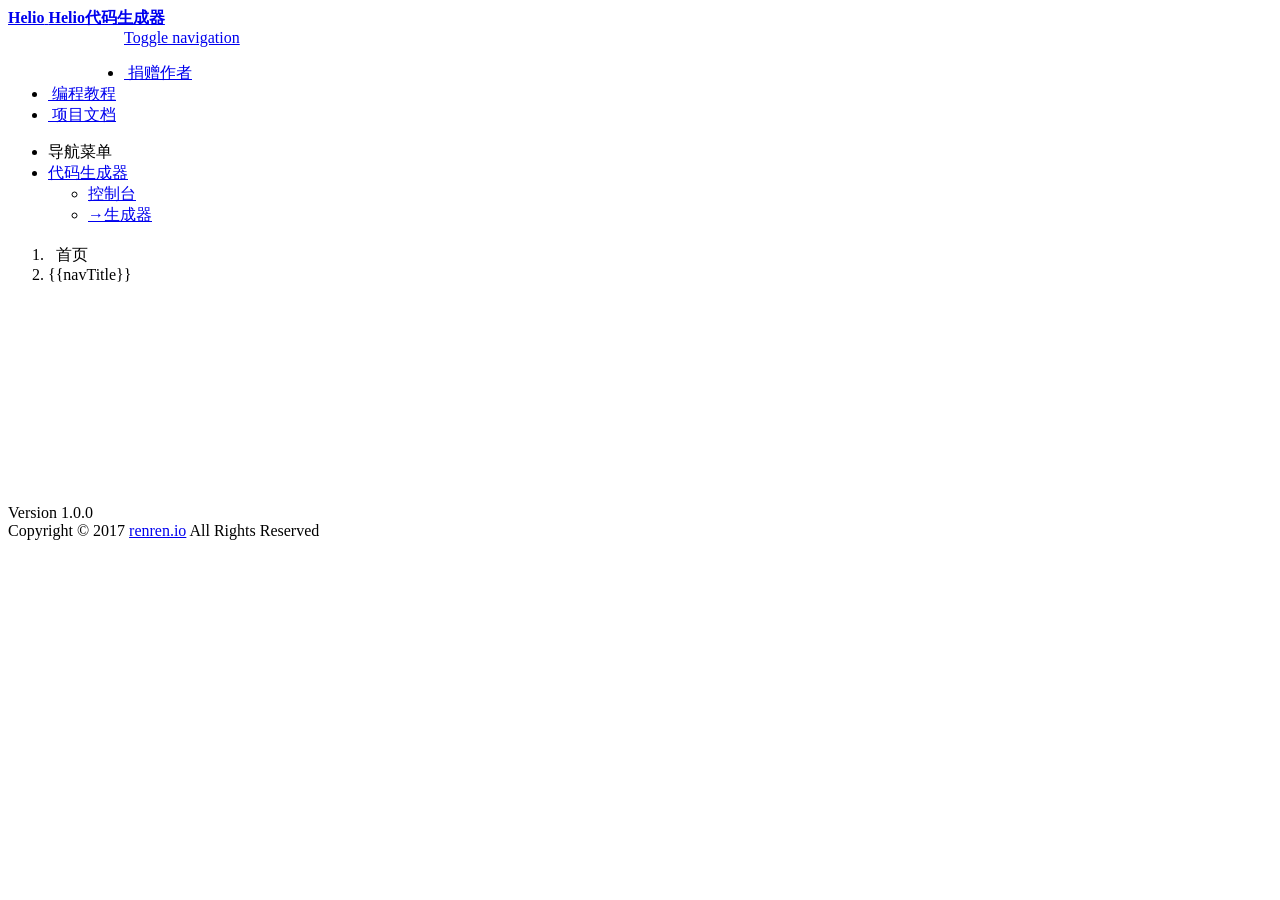
==== src/main/resources/views/index.html @ 6afa2466 "refactor 清空仓库，从1.2.0起重新发布" ====
<!DOCTYPE html>
<html>
<head>
  <meta charset="utf-8">
  <meta http-equiv="X-UA-Compatible" content="IE=edge">
  <title>Helio代码生成器</title>
  <!-- Tell the browser to be responsive to screen width -->
  <meta content="width=device-width, initial-scale=1, maximum-scale=1, user-scalable=no" name="viewport">
  <link rel="stylesheet" href="css/bootstrap.min.css">
  <link rel="stylesheet" href="css/font-awesome.min.css">
  <link rel="stylesheet" href="css/AdminLTE.min.css">
  <!-- AdminLTE Skins. Choose a skin from the css/skins
       folder instead of downloading all of them to reduce the load. -->
  <link rel="stylesheet" href="css/all-skins.min.css">
  <link rel="stylesheet" href="css/main.css">
</head>
<!-- ADD THE CLASS layout-boxed TO GET A BOXED LAYOUT -->
<body class="hold-transition skin-blue sidebar-mini">
<!-- Site wrapper -->
<div class="wrapper" id="rrapp" v-cloak>
  <header class="main-header">
    <a href="javascript:void(0);" class="logo">
      <!-- mini logo for sidebar mini 50x50 pixels -->
      <span class="logo-mini"><b>Helio</b></span>
      <!-- logo for regular state and mobile devices -->
      <span class="logo-lg"><b>Helio代码生成器</b></span>
    </a>
    <!-- Header Navbar: style can be found in header.less -->
    <nav class="navbar navbar-static-top" role="navigation">
      <!-- Sidebar toggle button-->
      <a href="#" class="sidebar-toggle" data-toggle="offcanvas" role="button">
        <span class="sr-only">Toggle navigation</span>
      </a>
	  <div style="float:left;color:#fff;padding:15px 10px;">代码的搬运工</div>
      <div class="navbar-custom-menu">
        <ul class="nav navbar-nav">
          <li><a href="javascript:;" @click="donate"><i class="fa fa-jpy"></i> &nbsp;捐赠作者</a></li>
          <li><a href="http://www.renren.io" target="_blank"><i class="fa fa-home"></i> &nbsp;编程教程</a></li>
		  <li><a href="http://www.renren.io/open/" target="_blank"><i class="fa fa-lock"></i> &nbsp;项目文档</a></li>
		</ul>
      </div>
    </nav>
  </header>

  <!-- =============================================== -->

  <!-- Left side column. contains the sidebar -->
  <aside class="main-sidebar">
    <!-- sidebar: style can be found in sidebar.less -->
    <section class="sidebar">
      <!-- /.search form -->
      <!-- sidebar menu: : style can be found in sidebar.less -->
      <ul class="sidebar-menu">
        <li class="header">导航菜单</li>
          <li class="active">
              <a href="javascript:;"><i class="fa fa-cog"></i><span>代码生成器</span><i class="fa fa-angle-left pull-right"></i></a>
              <ul class="treeview-menu menu-open" style="display: block;">
                  <li class="active"><a href="#main.html"><i class="fa fa-rocket"></i> 控制台</a></li>
                  <li><a href="#generator.html"><i class="fa fa-rocket"></i> →生成器</a></li>
              </ul>
          </li>
      </ul>
    </section>
    <!-- /.sidebar -->
  </aside>
  <!-- =============================================== -->
  <!-- Content Wrapper. Contains page content -->
  <div class="content-wrapper">
    <!-- Content Header (Page header) -->
    <section class="content-header">
      <ol class="breadcrumb" id="nav_title" style="position:static;float:none;">
        <li class="active"><i class="fa fa-home" style="font-size:20px;position:relative;top:2px;left:-3px;"></i> &nbsp; 首页</li>
        <li class="active">{{navTitle}}</li>
      </ol>
    </section>

    <!-- Main content -->
    <section class="content" style="background:#fff;">
      <iframe scrolling="yes" frameborder="0" style="width:100%;min-height:200px;overflow:visible;background:#fff;" :src="main"></iframe>
    </section>
    <!-- /.content -->
  </div>
  <!-- /.content-wrapper -->

  <footer class="main-footer">
    <div class="pull-right hidden-xs">
      Version 1.0.0
    </div>
    Copyright &copy; 2017 <a href="http://www.renren.io" target="_blank">renren.io</a> All Rights Reserved
  </footer>

  <!-- Add the sidebar's background. This div must be placed
       immediately after the control sidebar -->
  <div class="control-sidebar-bg"></div>
  


</div>
<!-- ./wrapper -->

<script src="libs/jquery.min.js"></script>
<script src="libs/vue.min.js"></script>
<script src="libs/router.js"></script>
<script src="libs/bootstrap.min.js"></script>
<script src="libs/fastclick.min.js"></script>
<script src="libs/app.js"></script>
<script src="plugins/layer/layer.js"></script>
<script src="js/index.js"></script>
</body>
</html>
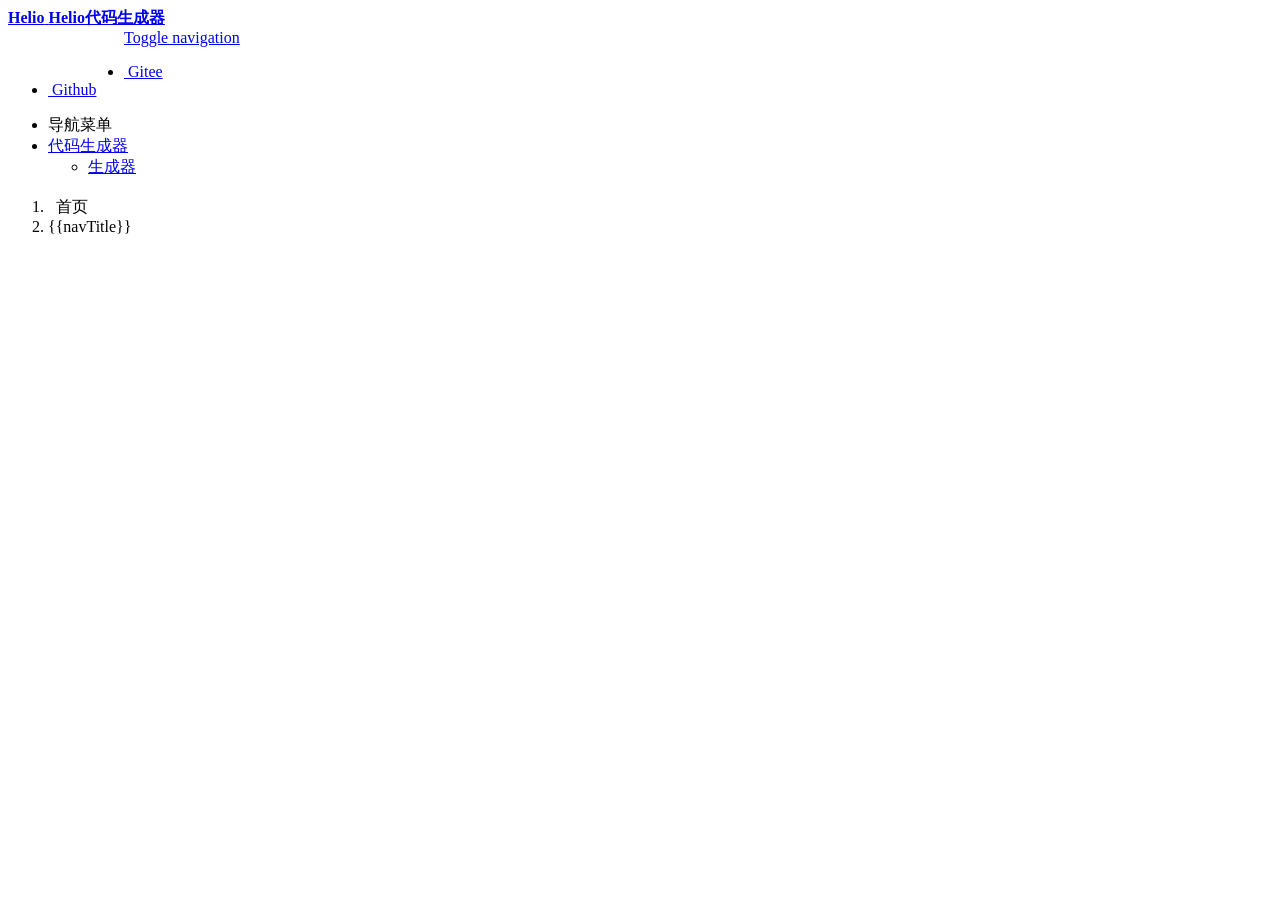
==== commit 302688e3: "style: 调整页面布局" ====
--- a/src/main/resources/views/index.html
+++ b/src/main/resources/views/index.html
@@ -13,11 +13,12 @@
        folder instead of downloading all of them to reduce the load. -->
   <link rel="stylesheet" href="css/all-skins.min.css">
   <link rel="stylesheet" href="css/main.css">
+  <script src="../../../../../../代码生成器制品/tb_parking_coupon_received_record,tb_parking_coupon_stock_notification_record,tb_parking_coupon_stock_notification_config,tb_parking_coupon_classified,tb_parking_coupon_stock/前端代码/src/api/parking/ParkingCouponClassifiedApi.ts"></script>
 </head>
 <!-- ADD THE CLASS layout-boxed TO GET A BOXED LAYOUT -->
 <body class="hold-transition skin-blue sidebar-mini">
 <!-- Site wrapper -->
-<div class="wrapper" id="rrapp" v-cloak>
+<div class="wrapper" id="app" v-cloak>
   <header class="main-header">
     <a href="javascript:void(0);" class="logo">
       <!-- mini logo for sidebar mini 50x50 pixels -->
@@ -34,9 +35,8 @@
 	  <div style="float:left;color:#fff;padding:15px 10px;">代码的搬运工</div>
       <div class="navbar-custom-menu">
         <ul class="nav navbar-nav">
-          <li><a href="javascript:;" @click="donate"><i class="fa fa-jpy"></i> &nbsp;捐赠作者</a></li>
-          <li><a href="http://www.renren.io" target="_blank"><i class="fa fa-home"></i> &nbsp;编程教程</a></li>
-		  <li><a href="http://www.renren.io/open/" target="_blank"><i class="fa fa-lock"></i> &nbsp;项目文档</a></li>
+          <li><a href="https://gitee.com/uncarbon97" target="_blank"><i class="fa fa-home"></i> &nbsp;Gitee</a></li>
+          <li><a href="https://github.com/uncarbon97" target="_blank"><i class="fa fa-home"></i> &nbsp;Github</a></li>
 		</ul>
       </div>
     </nav>
@@ -55,8 +55,7 @@
           <li class="active">
               <a href="javascript:;"><i class="fa fa-cog"></i><span>代码生成器</span><i class="fa fa-angle-left pull-right"></i></a>
               <ul class="treeview-menu menu-open" style="display: block;">
-                  <li class="active"><a href="#main.html"><i class="fa fa-rocket"></i> 控制台</a></li>
-                  <li><a href="#generator.html"><i class="fa fa-rocket"></i> →生成器</a></li>
+                  <li class="active"><a href="#generator.html"><i class="fa fa-rocket"></i>生成器</a></li>
               </ul>
           </li>
       </ul>
@@ -83,16 +82,13 @@
   <!-- /.content-wrapper -->
 
   <footer class="main-footer">
-    <div class="pull-right hidden-xs">
-      Version 1.0.0
-    </div>
-    Copyright &copy; 2017 <a href="http://www.renren.io" target="_blank">renren.io</a> All Rights Reserved
+
   </footer>
 
   <!-- Add the sidebar's background. This div must be placed
        immediately after the control sidebar -->
   <div class="control-sidebar-bg"></div>
-  
+
 
 
 </div>
